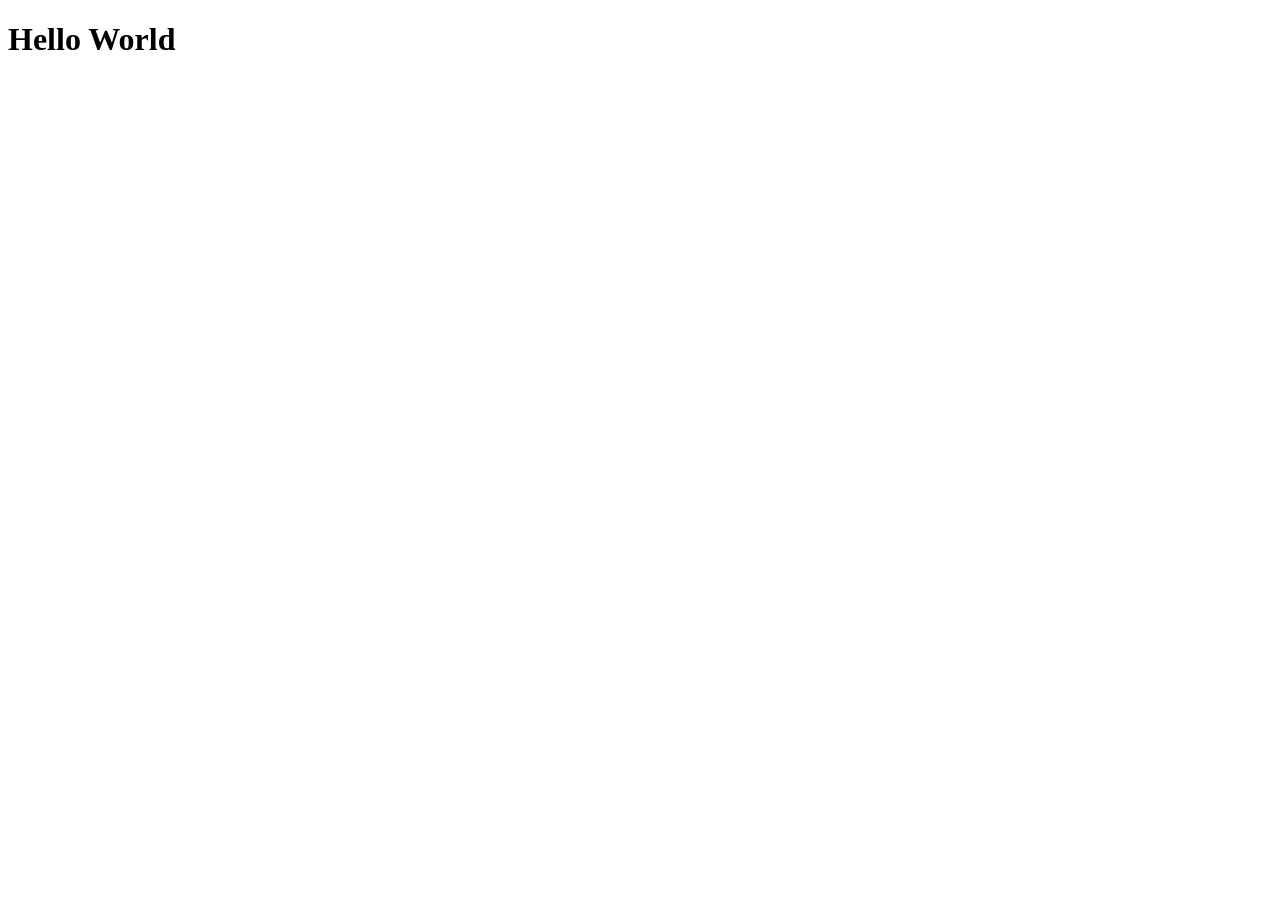
==== index.html @ 01fb6e4c "The first commit" ====
<!DOCTYPE html>
<html lang="en">
<head>
    <meta charset="UTF-8">
    <meta http-equiv="X-UA-Compatible" content="IE=edge">
    <meta name="viewport" content="width=device-width, initial-scale=1.0">
    <title>This is the homepage</title>
</head>
<body>
    <h1>Hello World</h1>
</body>
</html>
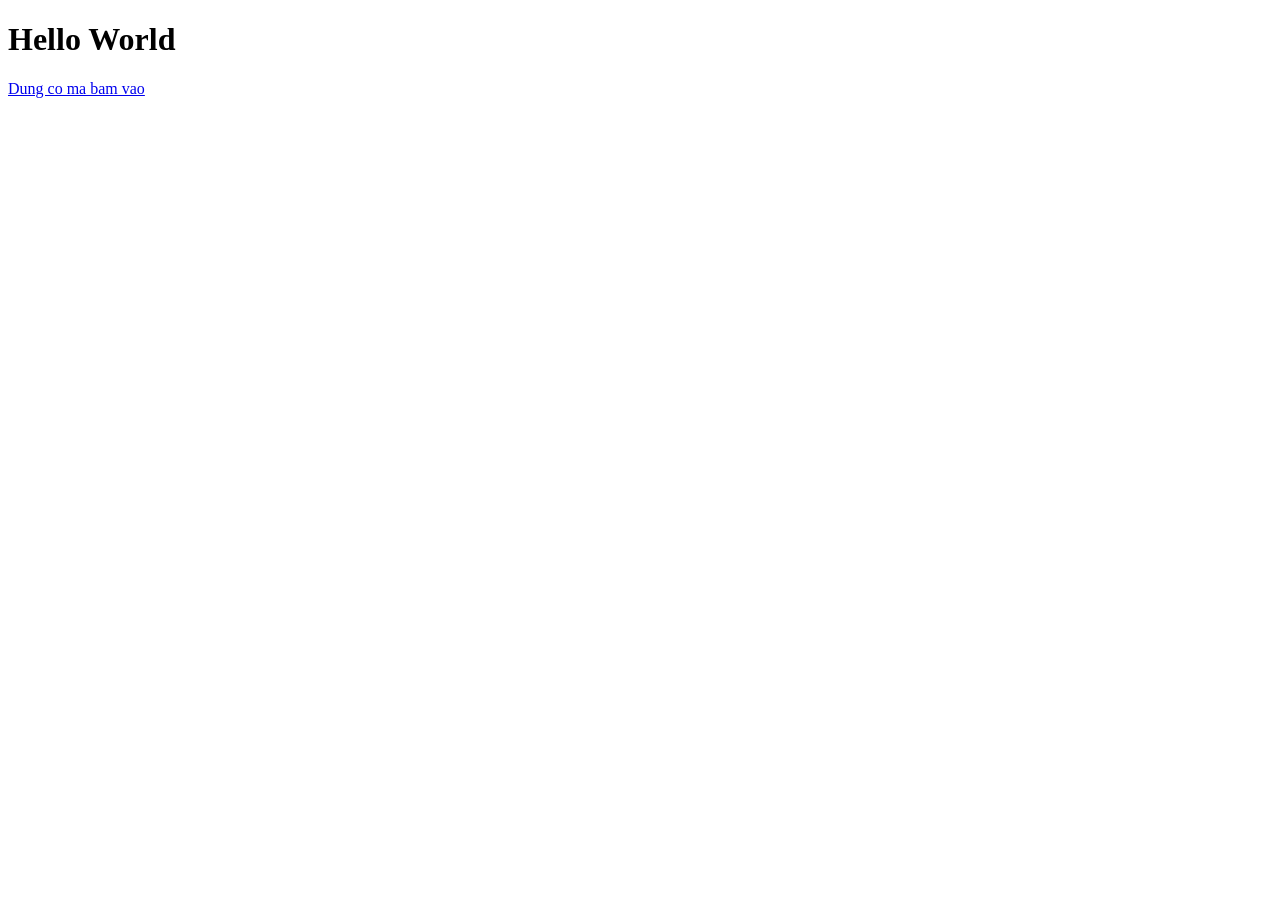
==== commit 9632c71d: "Oach xa lach" ====
--- a/index.html
+++ b/index.html
@@ -8,5 +8,6 @@
 </head>
 <body>
     <h1>Hello World</h1>
+    <a href="stop.html">Dung co ma bam vao</a>
 </body>
 </html>
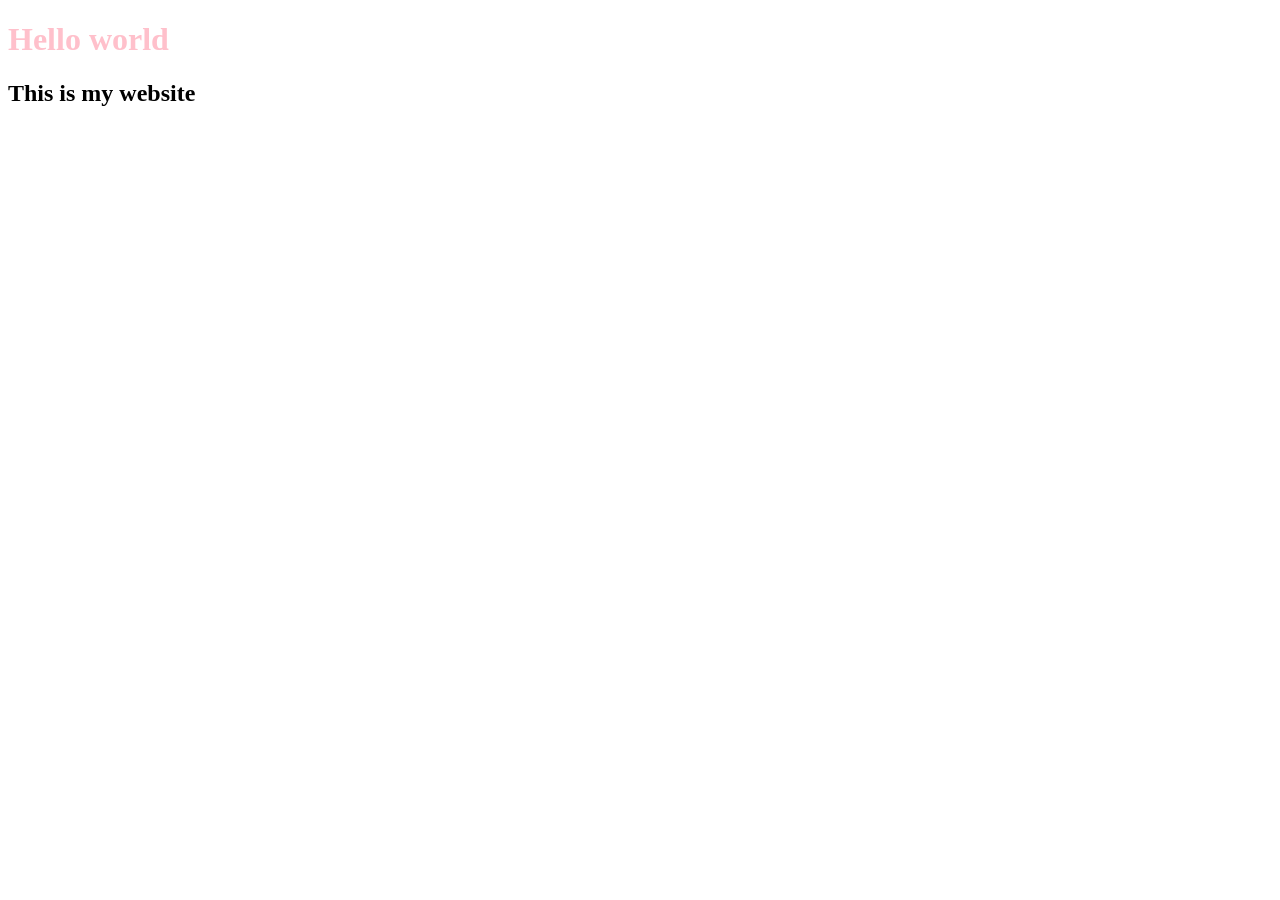
==== commit 860c2021: "Hello" ====
--- a/index.html
+++ b/index.html
@@ -2,12 +2,16 @@
 <html lang="en">
 <head>
     <meta charset="UTF-8">
-    <meta http-equiv="X-UA-Compatible" content="IE=edge">
     <meta name="viewport" content="width=device-width, initial-scale=1.0">
-    <title>This is the homepage</title>
+    <title>Document</title>
+    <link rel="stylesheet" href="style.css">
+    <title>Welcome to the website</title>
 </head>
 <body>
-    <h1>Hello World</h1>
-    <a href="stop.html">Dung co ma bam vao</a>
+    <h1>Hello world</h1>
+    <h2>This is my website</h2>
+    <a href="https://ddragon.leagueoflegends.com">
+        <img src="https://ddragon.leagueoflegends.com/cdn/img/champion/splash/Yasuo_0.jpg" alt="">
+    </a>
 </body>
 </html>
--- a/style.css
+++ b/style.css
@@ -0,0 +1,6 @@
+h1 {
+    color: pink;
+}
+h2 {
+    color: black;
+}
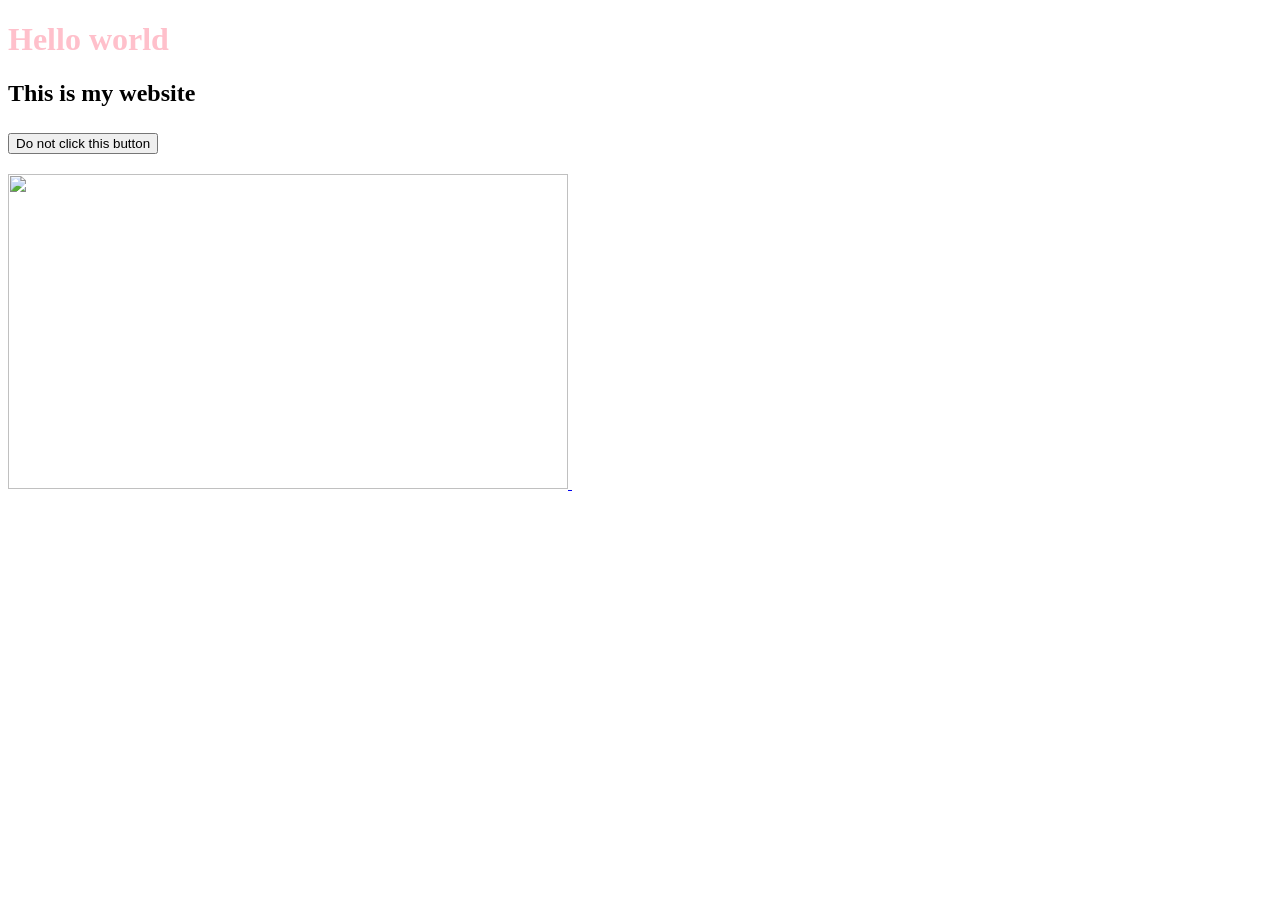
==== commit fe9cf5e7: "update" ====
--- a/index.html
+++ b/index.html
@@ -10,8 +10,10 @@
 <body>
     <h1>Hello world</h1>
     <h2>This is my website</h2>
+    <h2><button onclick="return alert('I already warn you');">Do not click this button</button></h2>
     <a href="https://ddragon.leagueoflegends.com">
-        <img src="https://ddragon.leagueoflegends.com/cdn/img/champion/splash/Yasuo_0.jpg" alt="">
+        <img width="560" height="315" src="https://ddragon.leagueoflegends.com/cdn/img/champion/splash/Yasuo_0.jpg" alt="">
     </a>
+    <iframe width="560" height="315" src="https://www.youtube.com/embed/zoEtcR5EW08?si=K2TDYtvbM-xcND4N" title="YouTube video player" frameborder="0" allow="accelerometer; autoplay; clipboard-write; encrypted-media; gyroscope; picture-in-picture; web-share" allowfullscreen></iframe>
 </body>
 </html>
